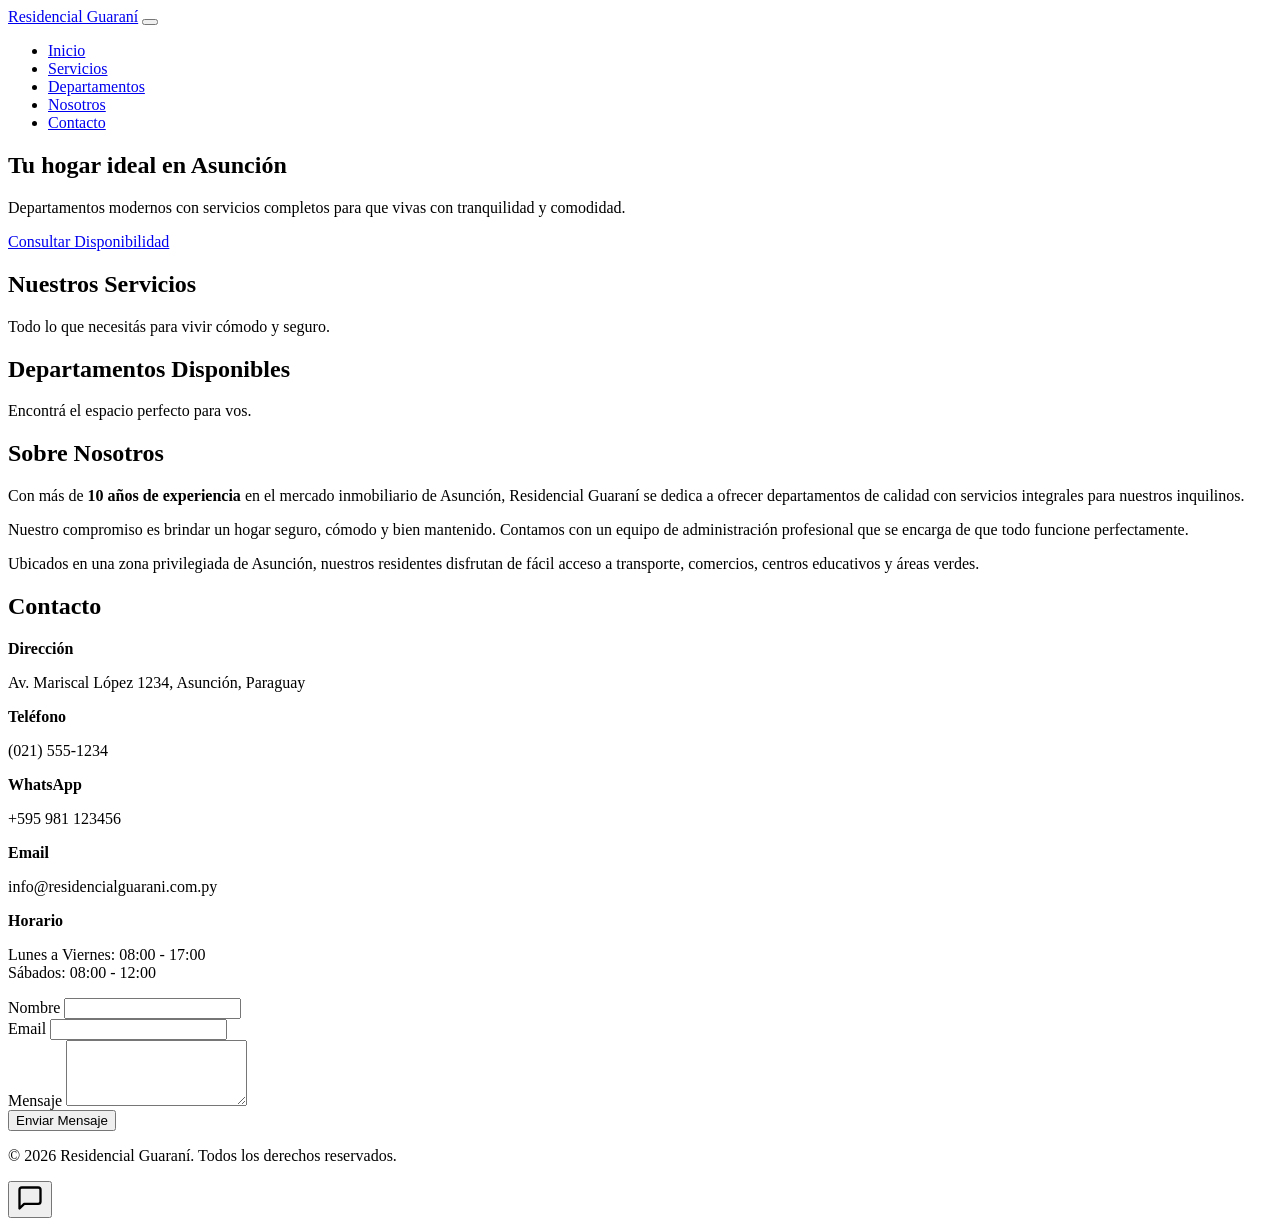
==== static/index.html @ e2d29f8c "feat: primer commit de página estática" ====
<!DOCTYPE html>
<html lang="es">
<head>
  <meta charset="UTF-8">
  <meta name="viewport" content="width=device-width, initial-scale=1.0">
  <title>Residencial Guaraní — Departamentos en Asunción</title>
  <link rel="stylesheet" href="/css/styles.css">
</head>
<body>

  <header class="header">
    <nav class="nav container">
      <a href="#inicio" class="nav__logo">Residencial Guaraní</a>
      <button class="nav__toggle" id="nav-toggle" aria-label="Menú">
        <span></span>
        <span></span>
        <span></span>
      </button>
      <ul class="nav__menu" id="nav-menu">
        <li><a href="#inicio" class="nav__link">Inicio</a></li>
        <li><a href="#servicios" class="nav__link">Servicios</a></li>
        <li><a href="#departamentos" class="nav__link">Departamentos</a></li>
        <li><a href="#nosotros" class="nav__link">Nosotros</a></li>
        <li><a href="#contacto" class="nav__link">Contacto</a></li>
      </ul>
    </nav>
  </header>

  <main>

    <section id="inicio" class="hero">
      <div class="hero__content container">
        <h1 class="hero__title">Tu hogar ideal en Asunción</h1>
        <p class="hero__subtitle">Departamentos modernos con servicios completos para que vivas con tranquilidad y comodidad.</p>
        <a href="#contacto" class="btn btn--accent">Consultar Disponibilidad</a>
      </div>
    </section>

    <section id="servicios" class="section section--alt">
      <div class="container">
        <h2 class="section__title">Nuestros Servicios</h2>
        <p class="section__subtitle">Todo lo que necesitás para vivir cómodo y seguro.</p>
        <div class="cards" id="servicios-grid">
          <!-- Cargado desde /api/servicios -->
        </div>
      </div>
    </section>

    <section id="departamentos" class="section">
      <div class="container">
        <h2 class="section__title">Departamentos Disponibles</h2>
        <p class="section__subtitle">Encontrá el espacio perfecto para vos.</p>
        <div class="cards" id="departamentos-grid">
          <!-- Cargado desde /api/departamentos -->
        </div>
      </div>
    </section>

    <section id="nosotros" class="section section--alt">
      <div class="container">
        <h2 class="section__title">Sobre Nosotros</h2>
        <div class="about">
          <p>Con más de <strong>10 años de experiencia</strong> en el mercado inmobiliario de Asunción, Residencial Guaraní se dedica a ofrecer departamentos de calidad con servicios integrales para nuestros inquilinos.</p>
          <p>Nuestro compromiso es brindar un hogar seguro, cómodo y bien mantenido. Contamos con un equipo de administración profesional que se encarga de que todo funcione perfectamente.</p>
          <p>Ubicados en una zona privilegiada de Asunción, nuestros residentes disfrutan de fácil acceso a transporte, comercios, centros educativos y áreas verdes.</p>
        </div>
      </div>
    </section>

    <section id="contacto" class="section">
      <div class="container">
        <h2 class="section__title">Contacto</h2>
        <div class="contact">
          <div class="contact__info">
            <div class="contact__item">
              <strong>Dirección</strong>
              <p>Av. Mariscal López 1234, Asunción, Paraguay</p>
            </div>
            <div class="contact__item">
              <strong>Teléfono</strong>
              <p>(021) 555-1234</p>
            </div>
            <div class="contact__item">
              <strong>WhatsApp</strong>
              <p>+595 981 123456</p>
            </div>
            <div class="contact__item">
              <strong>Email</strong>
              <p>info@residencialguarani.com.py</p>
            </div>
            <div class="contact__item">
              <strong>Horario</strong>
              <p>Lunes a Viernes: 08:00 - 17:00<br>Sábados: 08:00 - 12:00</p>
            </div>
          </div>
          <form class="contact__form" id="contact-form">
            <div class="form__group">
              <label for="nombre">Nombre</label>
              <input type="text" id="nombre" name="nombre" required>
            </div>
            <div class="form__group">
              <label for="email">Email</label>
              <input type="email" id="email" name="email" required>
            </div>
            <div class="form__group">
              <label for="mensaje">Mensaje</label>
              <textarea id="mensaje" name="mensaje" rows="4" required></textarea>
            </div>
            <button type="submit" class="btn btn--accent">Enviar Mensaje</button>
          </form>
        </div>
      </div>
    </section>

  </main>

  <footer class="footer">
    <div class="container">
      <p>&copy; 2026 Residencial Guaraní. Todos los derechos reservados.</p>
    </div>
  </footer>

  <!-- Chatbot -->
  <button class="chatbot__toggle" id="chatbot-toggle" aria-label="Abrir chat">
    <svg width="28" height="28" viewBox="0 0 24 24" fill="none" stroke="currentColor" stroke-width="2" stroke-linecap="round" stroke-linejoin="round">
      <path d="M21 15a2 2 0 0 1-2 2H7l-4 4V5a2 2 0 0 1 2-2h14a2 2 0 0 1 2 2z"></path>
    </svg>
  </button>

  <div class="chatbot" id="chatbot-window" hidden>
    <div class="chatbot__header">
      <span>Asistente Virtual</span>
      <button class="chatbot__close" id="chatbot-close" aria-label="Cerrar chat">&times;</button>
    </div>
    <div class="chatbot__messages" id="chatbot-messages"></div>
    <form class="chatbot__form" id="chatbot-form">
      <input type="text" id="chatbot-input" placeholder="Escribí tu consulta..." autocomplete="off">
      <button type="submit">Enviar</button>
    </form>
  </div>

  <script src="/js/main.js"></script>
  <script src="/js/chatbot.js"></script>
</body>
</html>
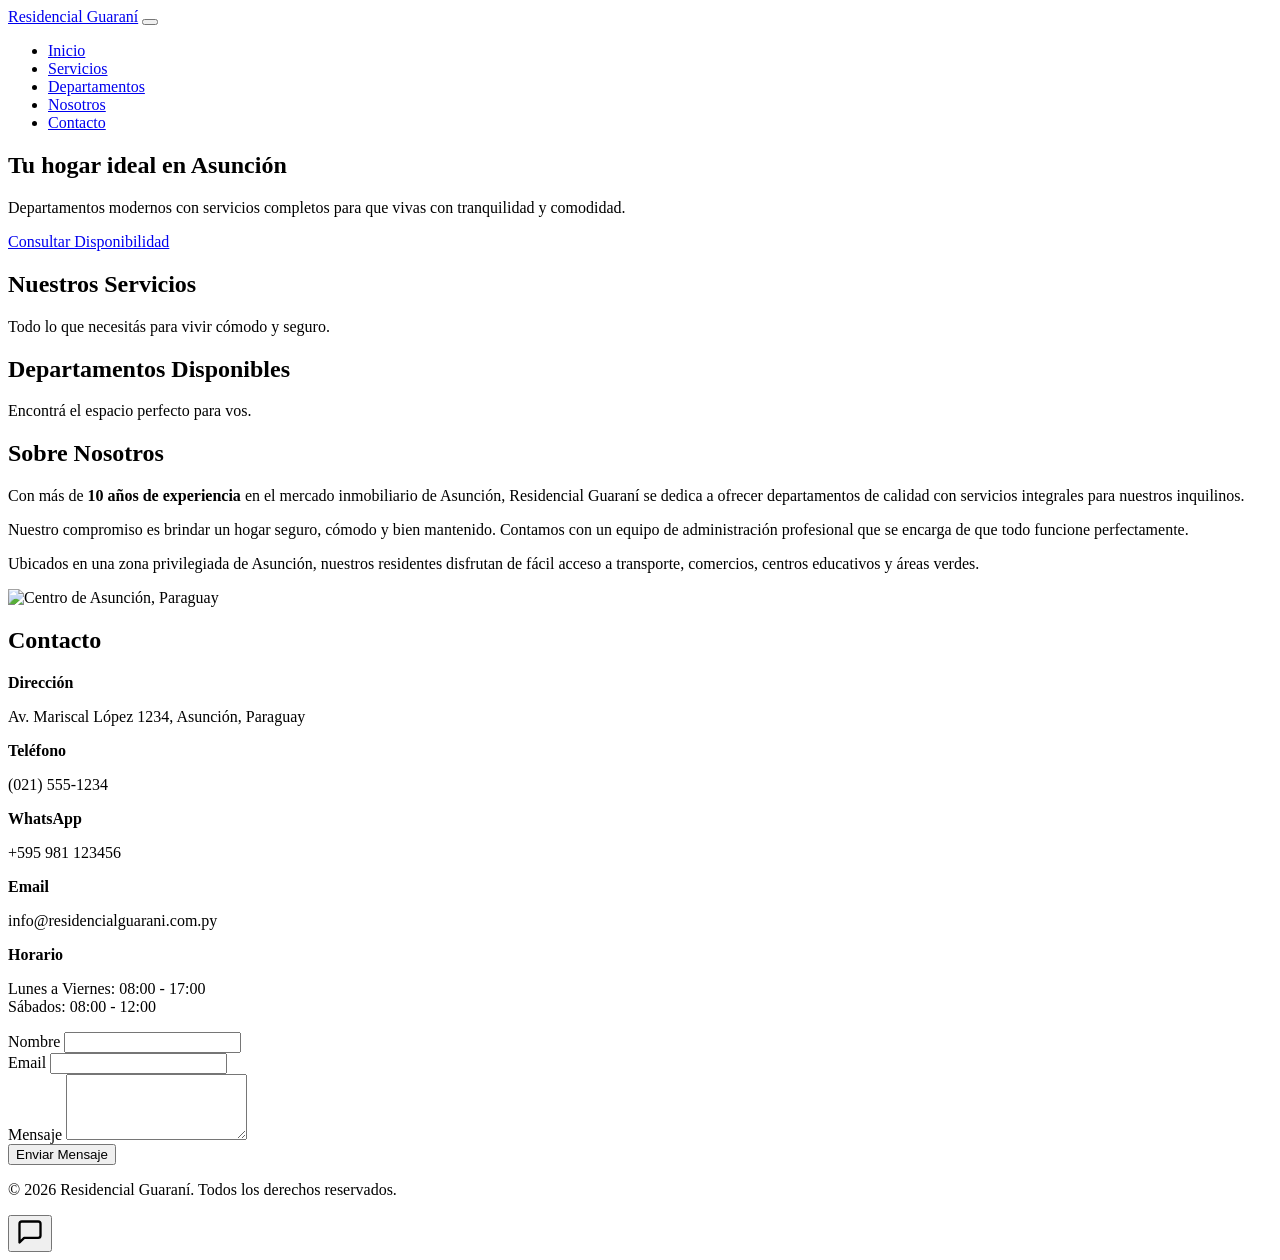
==== commit b1e59d50: "feat: sitio web Residencial Guaraní — HTML/CSS inicial y mejoras visuales Agrega el sitio completo d" ====
--- a/static/index.html
+++ b/static/index.html
@@ -60,9 +60,18 @@
       <div class="container">
         <h2 class="section__title">Sobre Nosotros</h2>
         <div class="about">
-          <p>Con más de <strong>10 años de experiencia</strong> en el mercado inmobiliario de Asunción, Residencial Guaraní se dedica a ofrecer departamentos de calidad con servicios integrales para nuestros inquilinos.</p>
-          <p>Nuestro compromiso es brindar un hogar seguro, cómodo y bien mantenido. Contamos con un equipo de administración profesional que se encarga de que todo funcione perfectamente.</p>
-          <p>Ubicados en una zona privilegiada de Asunción, nuestros residentes disfrutan de fácil acceso a transporte, comercios, centros educativos y áreas verdes.</p>
+          <div class="about__text">
+            <p>Con más de <strong>10 años de experiencia</strong> en el mercado inmobiliario de Asunción, Residencial Guaraní se dedica a ofrecer departamentos de calidad con servicios integrales para nuestros inquilinos.</p>
+            <p>Nuestro compromiso es brindar un hogar seguro, cómodo y bien mantenido. Contamos con un equipo de administración profesional que se encarga de que todo funcione perfectamente.</p>
+            <p>Ubicados en una zona privilegiada de Asunción, nuestros residentes disfrutan de fácil acceso a transporte, comercios, centros educativos y áreas verdes.</p>
+          </div>
+          <div class="about__image">
+            <img
+              src="https://upload.wikimedia.org/wikipedia/commons/thumb/b/b7/Asunci%C3%B3n_downtown.jpg/800px-Asunci%C3%B3n_downtown.jpg"
+              alt="Centro de Asunción, Paraguay"
+              loading="lazy"
+            >
+          </div>
         </div>
       </div>
     </section>
